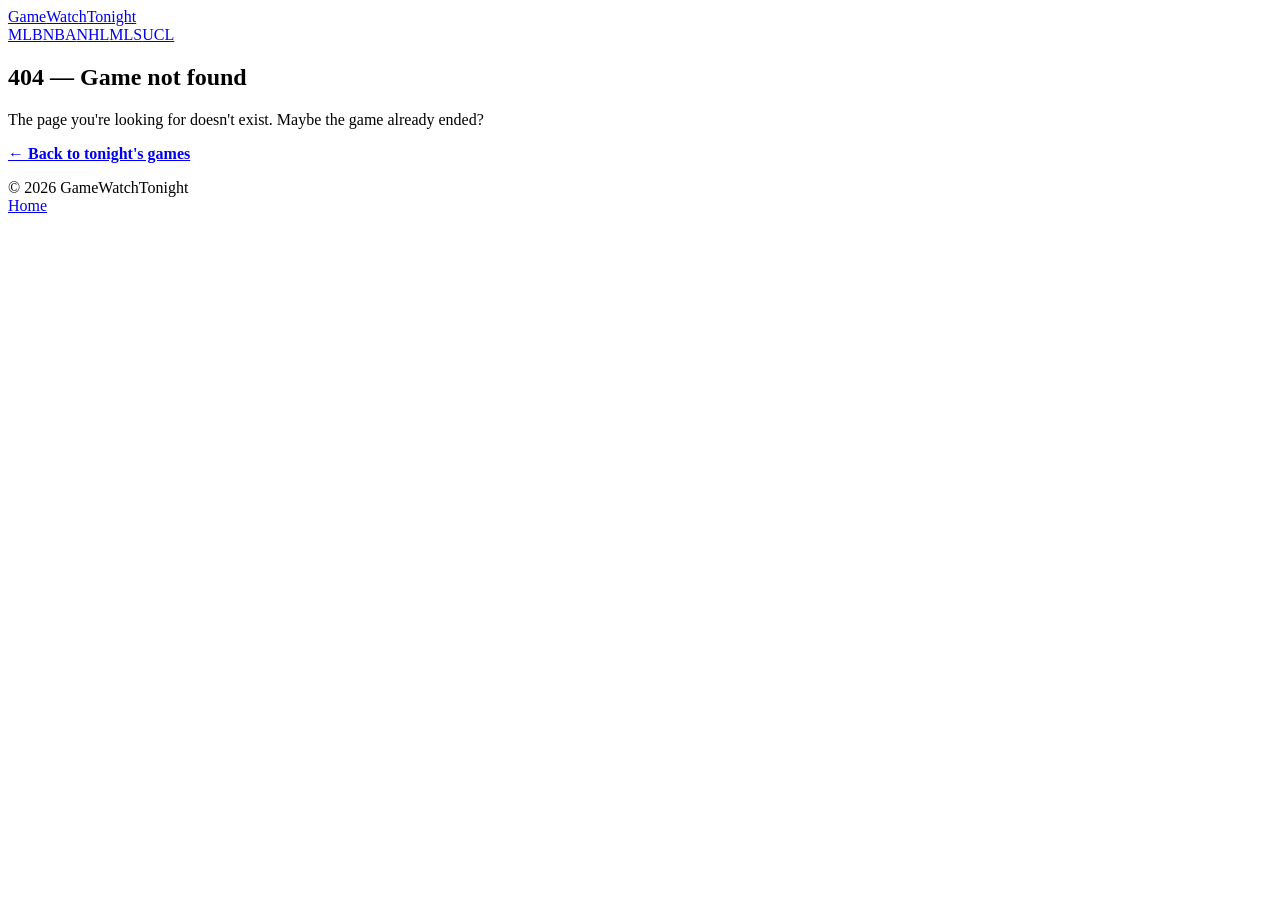
==== 404/index.html @ 7f367700 "Initial site: GameWatchTonight sports TV/streaming guide - Homepage + 5 league pages (MLB/NBA/NHL/ML" ====
<!DOCTYPE html>
<html lang="en">
<head>
<meta charset="UTF-8"><meta name="viewport" content="width=device-width, initial-scale=1.0">
<title>Page not found | GameWatchTonight</title>
<link rel="stylesheet" href="style.css">
</head>
<body>
<header><div class="wrap">
  <a class="logo" href="./">Game<span>Watch</span>Tonight</a>
  <nav><a href="./mlb/">MLB</a><a href="./nba/">NBA</a><a href="./nhl/">NHL</a><a href="./mls/">MLS</a><a href="./ucl/">UCL</a></nav>
</div></header>
<div class="wrap"><article><h1>404 — Game not found</h1>
<p>The page you're looking for doesn't exist. Maybe the game already ended?</p>
<p><a href="/" style="font-weight:700">← Back to tonight's games</a></p></article></div>
<footer><div class="wrap"><div>© 2026 GameWatchTonight</div><div><a href="./">Home</a></div></div></footer>
</body>
</html>
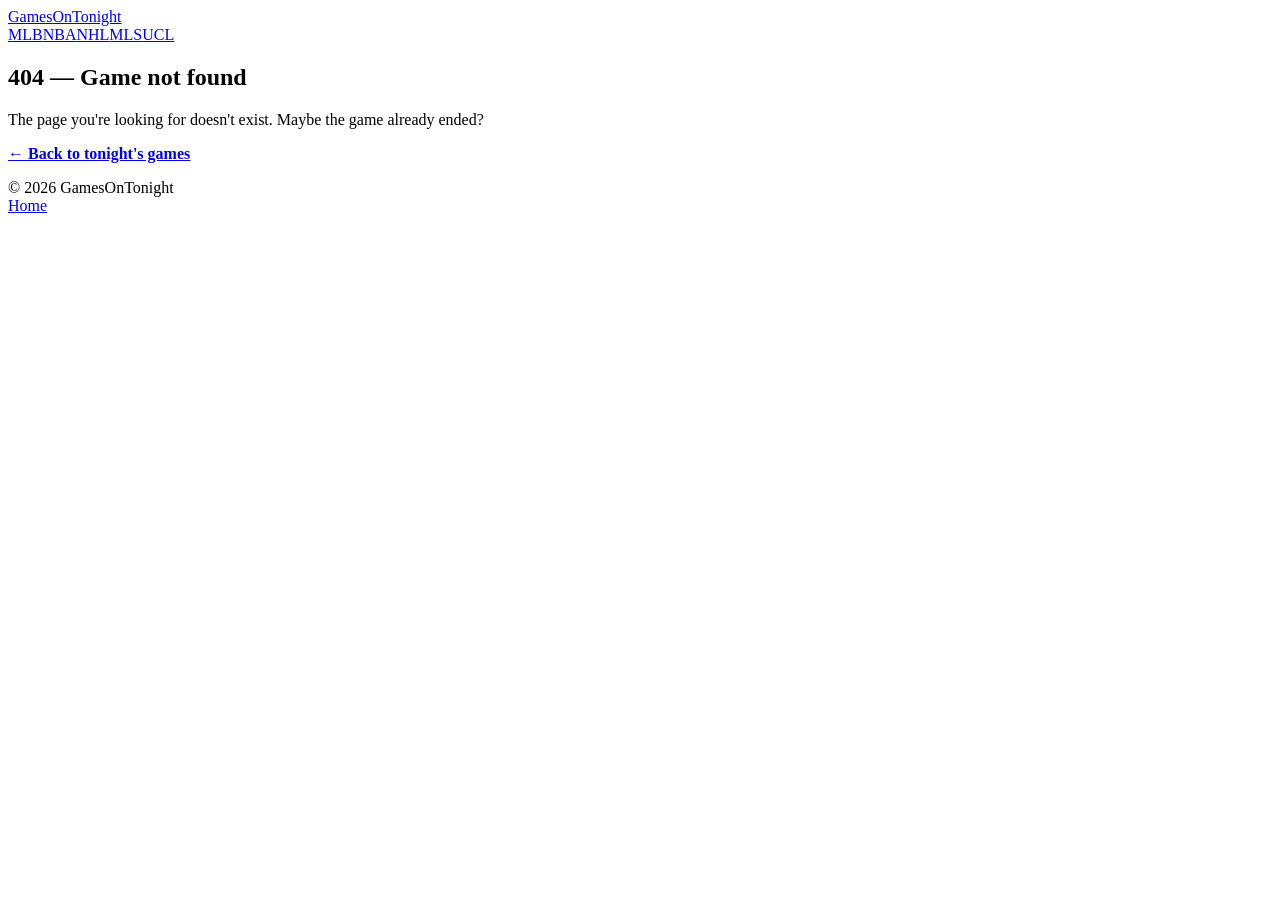
==== commit 3c11132e: "Rebrand to GamesOnTonight, point sitemap/robots to gamesontonight.com" ====
--- a/404/index.html
+++ b/404/index.html
@@ -2,17 +2,17 @@
 <html lang="en">
 <head>
 <meta charset="UTF-8"><meta name="viewport" content="width=device-width, initial-scale=1.0">
-<title>Page not found | GameWatchTonight</title>
+<title>Page not found | GamesOnTonight</title>
 <link rel="stylesheet" href="style.css">
 </head>
 <body>
 <header><div class="wrap">
-  <a class="logo" href="./">Game<span>Watch</span>Tonight</a>
+  <a class="logo" href="./">Games<span>On</span>Tonight</a>
   <nav><a href="./mlb/">MLB</a><a href="./nba/">NBA</a><a href="./nhl/">NHL</a><a href="./mls/">MLS</a><a href="./ucl/">UCL</a></nav>
 </div></header>
 <div class="wrap"><article><h1>404 — Game not found</h1>
 <p>The page you're looking for doesn't exist. Maybe the game already ended?</p>
 <p><a href="/" style="font-weight:700">← Back to tonight's games</a></p></article></div>
-<footer><div class="wrap"><div>© 2026 GameWatchTonight</div><div><a href="./">Home</a></div></div></footer>
+<footer><div class="wrap"><div>© 2026 GamesOnTonight</div><div><a href="./">Home</a></div></div></footer>
 </body>
 </html>
